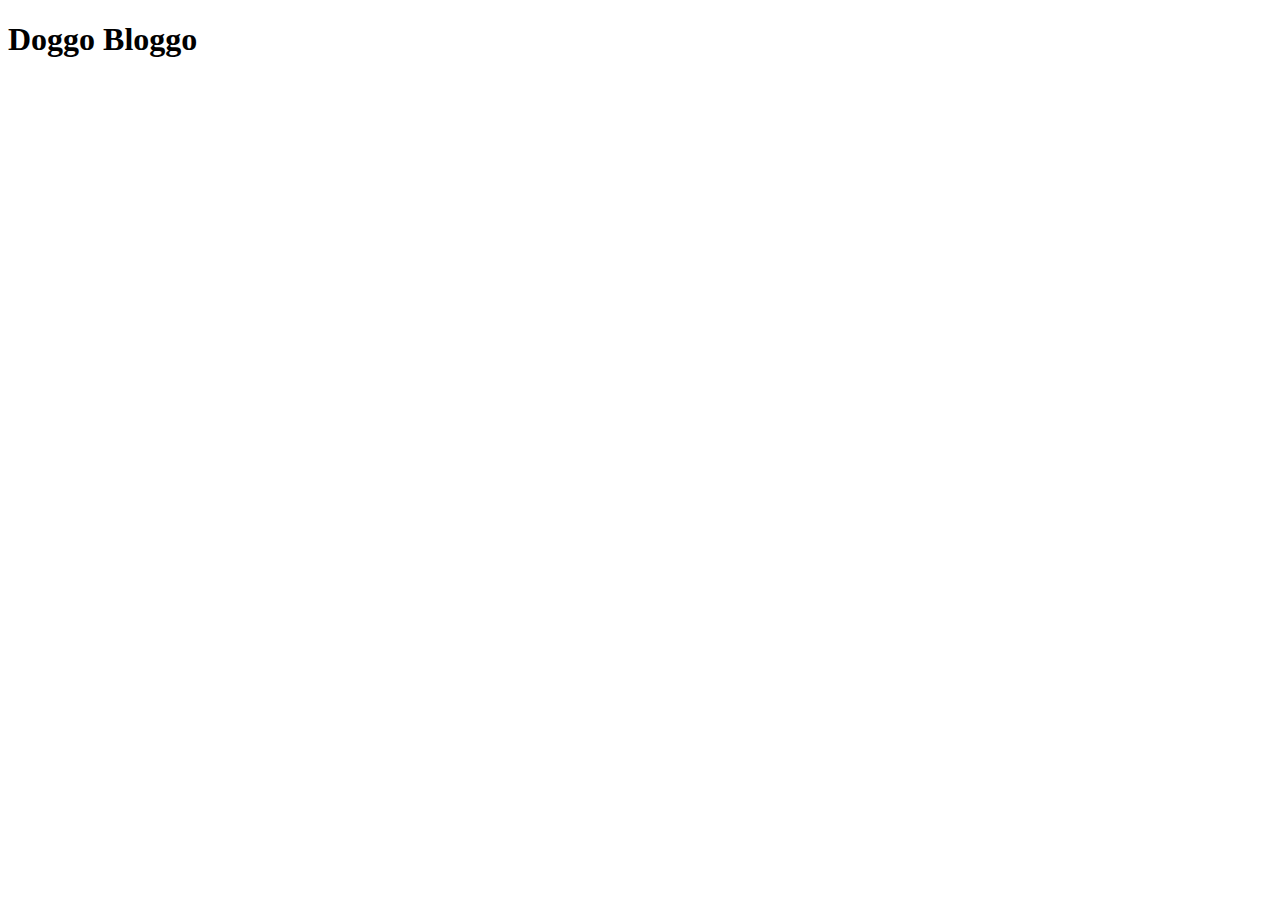
==== index.html @ 3b94947d "Boilerplate init" ====
<!DOCTYPE html>
<html lang="en">
<head>
    <meta charset="utf-8">
    <title>Doggo Bloggo</title>
    <meta name="description" content="">
    <meta name="viewport" content="width=device-width, initial-scale=1">
    <link rel="stylesheet" type = "text/css" href="styles/styles.css">
</head>
<body>
<h1>Doggo Bloggo</h1>
<script src="js/script.js" async defer></script>

</body>
</html>
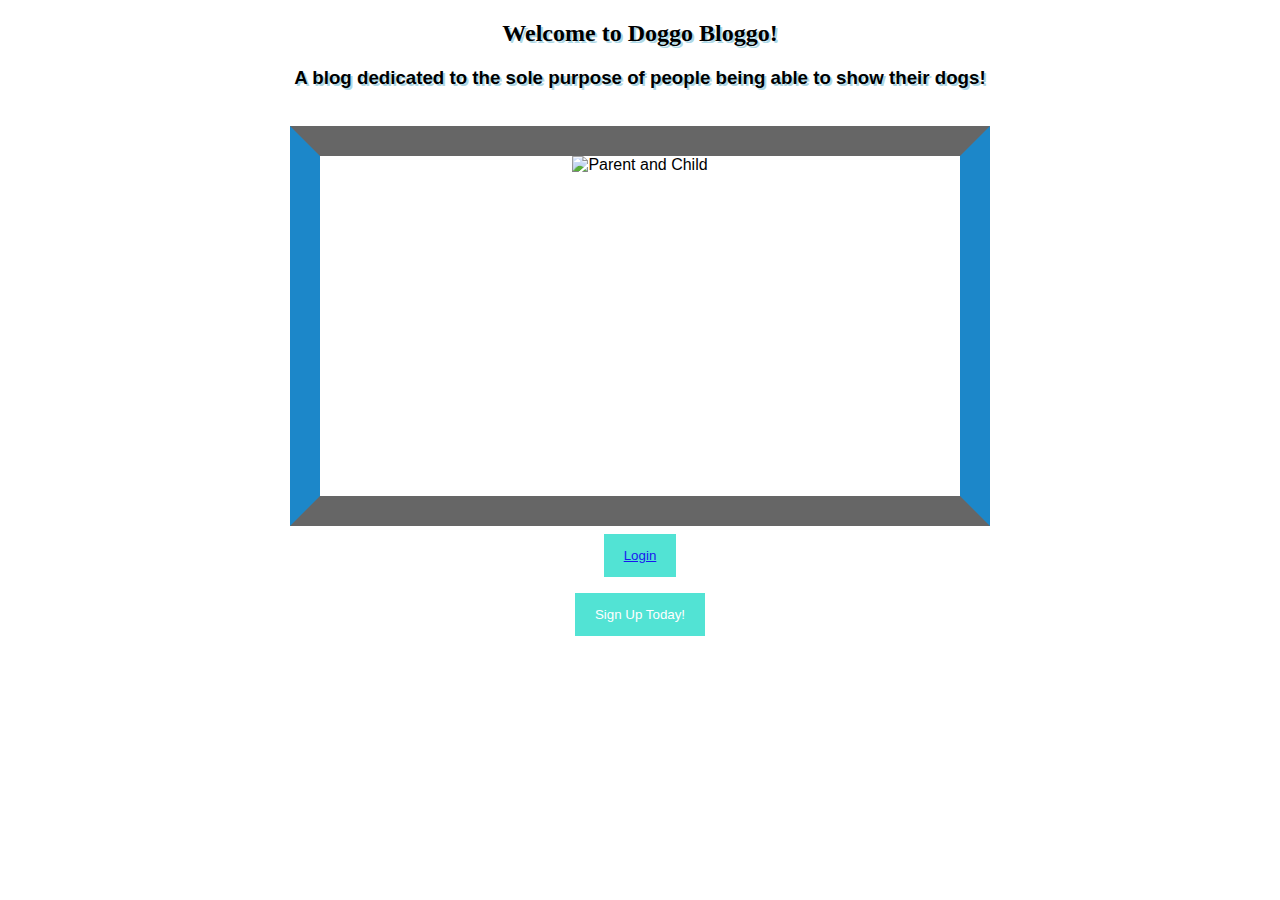
==== commit 43e65457: "Update index.html" ====
--- a/index.html
+++ b/index.html
@@ -1,15 +1,192 @@
 <!DOCTYPE html>
-<html lang="en">
+<html>
 <head>
-    <meta charset="utf-8">
-    <title>Doggo Bloggo</title>
-    <meta name="description" content="">
-    <meta name="viewport" content="width=device-width, initial-scale=1">
-    <link rel="stylesheet" type = "text/css" href="styles/styles.css">
+  <meta charset="UTF-8">
+  <title>Welcome to Doggo Bloggo!</title>
+  <link rel="stylesheet" type="text/css" href="styles/styles.css"/>
+  <script rel="script" src="js/script.js" defer></script>
 </head>
-<body>
-<h1>Doggo Bloggo</h1>
-<script src="js/script.js" async defer></script>
+<style>
+body {font-family: Helvetica, sans-serif;}
+* {box-sizing: border-box;}
+
+input[type=text], input[type=password] {
+  width: 100%;
+  padding: 15px;
+  margin: 5px 0 22px 0;
+  display: inline-block;
+  border: none;
+  background: #f1f1f1;
+}
+
+input[type=text]:focus, input[type=password]:focus {
+  background-color: #ddd;
+  outline: none;
+}
+
+button {
+  background-color: turquoise;
+  color: white;
+  padding: 14px 20px;
+  margin: 8px 0;
+  border: none;
+  cursor: pointer;
+  width: 100%;
+  opacity: 0.9;
+}
+
+button:hover {
+  opacity:1;
+}
+
+.cancelbtn {
+  padding: 14px 20px;
+  background-color: orange;
+}
+
+.cancelbtn, .signupbtn {
+  float: left;
+  width: 50%;
+}
+
+.container {
+  padding: 25px;
+}
+
+.model {
+  display: none;
+  position: fixed;
+  z-index: 1;
+  left: 0;
+  top: 0;
+  width: 100%;
+  height: 100%;
+  overflow: auto;
+  background-image: url('https://thumbs.dreamstime.com/b/green-white-dog-paw-prints-tile-pattern-repeat-background-seamless-repeats-60529706.jpg');
+  padding-top: 50px;
+}
+
+.model-content {
+  background-color: gray;
+  margin: 5% auto 15% auto;
+  border: 1px solid #888;
+  width: 80%;
+}
+
+hr {
+  border: 5px solid black;
+  margin-bottom: 25px;
+}
+
+.square{
+height: 400px;
+width: 700px;
+border-color: #666 #1c87c9;
+border-image: none;
+border-radius: 0 0 0 0;
+border-style: solid;
+border-width: 30px;
+}
+img{
+height: 100%;
+width: 100%;
+}
+
+.close {
+  position: absolute;
+  right: 35px;
+  top: 15px;
+  font-size: 40px;
+  font-weight: bold;
+  color: #f1f1f1;
+}
+
+.close:hover,
+.close:focus {
+  color: #f44336;
+  cursor: pointer;
+}
+
+.clearfix::after {
+  content: "";
+  clear: both;
+  display: table;
+}
+h2 {
+  text-shadow: 2px 2px lightblue;
+}
+h3 {
+  text-shadow: 2px 2px lightblue;
+}
+
+</style>
+
+<body background="https://thumbs.dreamstime.com/b/green-white-dog-paw-prints-tile-pattern-repeat-background-seamless-repeats-60529706.jpg">
+
+
+<h2 style = "font-family: verdana"><center>Welcome to Doggo Bloggo!</center></h2>
+<h3 style = "font-family: Arial"><center>A blog dedicated to the sole purpose of people being able to show their dogs!</center></h3>
+
+<br>
+<center>
+<div class="square">
+<img src="https://www.sciencemag.org/sites/default/files/styles/article_main_large/public/dogs_1280p_0.jpg?itok=cnRk0HYq" alt="Parent and Child" width="1000" height="600">
+</div>
+</center>
+
+<center>
+<button type="button" class="loginbtn" style="display:block; width:auto;"><a href="login.html">Login</a></button>
+<button onclick="document.getElementById('DG').style.display='block'" style="width:auto;">Sign Up Today!</button>
+</center>
+
+<div id="DG" class="model">
+  <span onclick="document.getElementById('DG').style.display='none'" class="close" title="Close Model">&times;</span>
+  <form class="model-content" action="/action_page.php">
+    <div class="container">
+      <h1>Sign Up</h1>
+      <p>Please fill in this form to create an account.</p>
+      <hr>
+
+      <label for="username"><b>Username</b></label>
+      <input type="text" placeholder="Enter Username" name="username" required>
+      <span id="error-user"></span>
+
+      <label for="email"><b>Email</b></label>
+      <input type="text" placeholder="Enter Email" name="email" required>
+      <span id="error-email"></span>
+
+      <label for="psw"><b>Password</b></label>
+      <input type="password" placeholder="Enter Password" name="psw" required>
+      <span id="error-pass"></span>
+
+      <label for="psw-repeat"><b>Repeat Password</b></label>
+      <input type="password" placeholder="Repeat Password" name="psw-repeat" required>
+      <span id="error-repear"></span>
+
+      <label>
+        <input type="checkbox" checked="checked" name="remember" style="margin-bottom:15px"> Remember me
+      </label>
+      
+      <p>By creating an account you agree to our <a href="#" style="color:dodgerblue">Terms & Privacy</a>.</p>
+      
+      <div class="clearfix">
+        <button type="button" onclick="document.getElementById('DG').style.display='none'" class="cancelbtn">Cancel</button>
+        <button type="submit" class="signupbtn">Sign Up</button>
+      </div>
+    </div>
+  </form>
+</div>
+
+<script>
+
+var model = document.getElementById('DG');
+
+window.onclick = function(event) {
+  if (event.target == model) {
+    model.style.display = "none";
+  }
+}
+</script>
 
 </body>
-</html>+</html> 
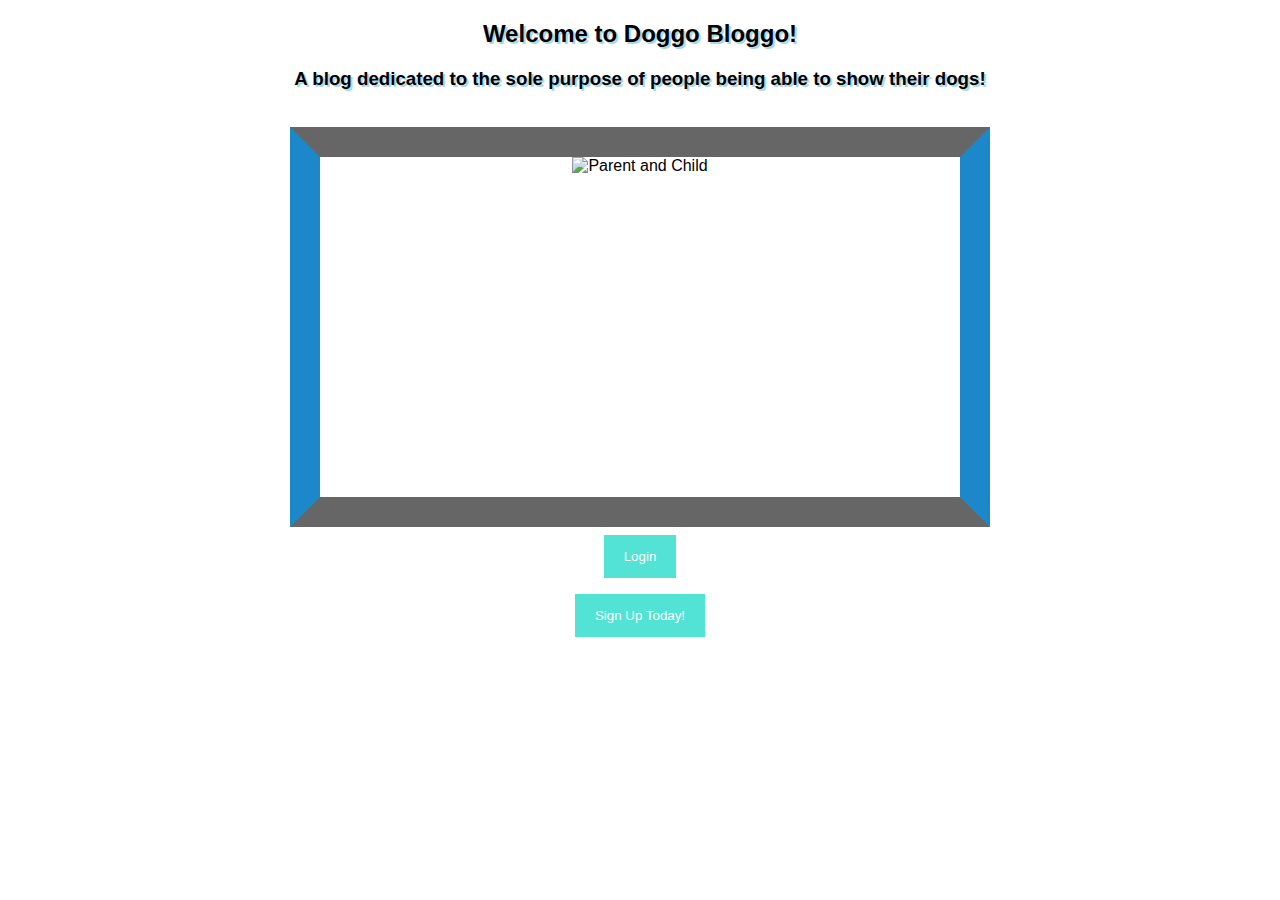
==== commit f1a266c9: "Update index.html" ====
--- a/index.html
+++ b/index.html
@@ -6,126 +6,12 @@
   <link rel="stylesheet" type="text/css" href="styles/styles.css"/>
   <script rel="script" src="js/script.js" defer></script>
 </head>
-<style>
-body {font-family: Helvetica, sans-serif;}
-* {box-sizing: border-box;}
 
-input[type=text], input[type=password] {
-  width: 100%;
-  padding: 15px;
-  margin: 5px 0 22px 0;
-  display: inline-block;
-  border: none;
-  background: #f1f1f1;
-}
-
-input[type=text]:focus, input[type=password]:focus {
-  background-color: #ddd;
-  outline: none;
-}
-
-button {
-  background-color: turquoise;
-  color: white;
-  padding: 14px 20px;
-  margin: 8px 0;
-  border: none;
-  cursor: pointer;
-  width: 100%;
-  opacity: 0.9;
-}
-
-button:hover {
-  opacity:1;
-}
-
-.cancelbtn {
-  padding: 14px 20px;
-  background-color: orange;
-}
-
-.cancelbtn, .signupbtn {
-  float: left;
-  width: 50%;
-}
-
-.container {
-  padding: 25px;
-}
-
-.model {
-  display: none;
-  position: fixed;
-  z-index: 1;
-  left: 0;
-  top: 0;
-  width: 100%;
-  height: 100%;
-  overflow: auto;
-  background-image: url('https://thumbs.dreamstime.com/b/green-white-dog-paw-prints-tile-pattern-repeat-background-seamless-repeats-60529706.jpg');
-  padding-top: 50px;
-}
-
-.model-content {
-  background-color: gray;
-  margin: 5% auto 15% auto;
-  border: 1px solid #888;
-  width: 80%;
-}
-
-hr {
-  border: 5px solid black;
-  margin-bottom: 25px;
-}
-
-.square{
-height: 400px;
-width: 700px;
-border-color: #666 #1c87c9;
-border-image: none;
-border-radius: 0 0 0 0;
-border-style: solid;
-border-width: 30px;
-}
-img{
-height: 100%;
-width: 100%;
-}
-
-.close {
-  position: absolute;
-  right: 35px;
-  top: 15px;
-  font-size: 40px;
-  font-weight: bold;
-  color: #f1f1f1;
-}
-
-.close:hover,
-.close:focus {
-  color: #f44336;
-  cursor: pointer;
-}
-
-.clearfix::after {
-  content: "";
-  clear: both;
-  display: table;
-}
-h2 {
-  text-shadow: 2px 2px lightblue;
-}
-h3 {
-  text-shadow: 2px 2px lightblue;
-}
-
-</style>
-
-<body background="https://thumbs.dreamstime.com/b/green-white-dog-paw-prints-tile-pattern-repeat-background-seamless-repeats-60529706.jpg">
+<body background="https://wallpapercave.com/wp/wp4386591.jpg">
 
 
-<h2 style = "font-family: verdana"><center>Welcome to Doggo Bloggo!</center></h2>
-<h3 style = "font-family: Arial"><center>A blog dedicated to the sole purpose of people being able to show their dogs!</center></h3>
+<h2><center>Welcome to Doggo Bloggo!</center></h2>
+<h3><center>A blog dedicated to the sole purpose of people being able to show their dogs!</center></h3>
 
 <br>
 <center>
@@ -171,7 +57,7 @@
       
       <div class="clearfix">
         <button type="button" onclick="document.getElementById('DG').style.display='none'" class="cancelbtn">Cancel</button>
-        <button type="submit" class="signupbtn">Sign Up</button>
+        <button type="submit" class="signupbtn"><a href="login.html">Sign Up </a></button>
       </div>
     </div>
   </form>
--- a/styles/styles.css
+++ b/styles/styles.css
@@ -0,0 +1,121 @@
+body {font-family: Helvetica, sans-serif;}
+* {box-sizing: border-box;}
+
+input[type=text], input[type=password] {
+  width: 100%;
+  padding: 15px;
+  margin: 5px 0 22px 0;
+  display: inline-block;
+  border: none;
+  background: #f1f1f1;
+}
+
+input[type=text]:focus, input[type=password]:focus {
+  background-color: #ddd;
+  outline: none;
+}
+
+a {
+  color: white;
+  display: block;
+  text-decoration: none;
+}
+
+button {
+  background-color: turquoise;
+  color: white;
+  padding: 14px 20px;
+  margin: 8px 0;
+  border: none;
+  cursor: pointer;
+  width: 100%;
+  opacity: 0.9;
+}
+
+button:hover {
+  opacity:1;
+}
+.submitbtn, .homebtn {
+    width: auto;
+}
+
+.cancelbtn {
+  padding: 14px 20px;
+  background-color: orange;
+}
+
+.cancelbtn, .signupbtn {
+  float: left;
+  width: 50%;
+}
+
+.container {
+  padding: 25px;
+}
+
+.model {
+  display: none;
+  position: fixed;
+  z-index: 1;
+  left: 0;
+  top: 0;
+  width: 100%;
+  height: 100%;
+  overflow: auto;
+  background-image: url('https://thumbs.dreamstime.com/b/green-white-dog-paw-prints-tile-pattern-repeat-background-seamless-repeats-60529706.jpg');
+  padding-top: 50px;
+}
+
+.model-content {
+  background-color: gray;
+  margin: 5% auto 15% auto;
+  border: 1px solid #888;
+  width: 80%;
+}
+
+hr {
+  border: 5px solid black;
+  margin-bottom: 25px;
+}
+
+.square{
+height: 400px;
+width: 700px;
+border-color: #666 #1c87c9;
+border-image: none;
+border-radius: 0 0 0 0;
+border-style: solid;
+border-width: 30px;
+}
+img{
+height: 100%;
+width: 100%;
+}
+
+.close {
+  position: absolute;
+  right: 35px;
+  top: 15px;
+  font-size: 40px;
+  font-weight: bold;
+  color: #f1f1f1;
+}
+
+.close:hover,
+.close:focus {
+  color: #f44336;
+  cursor: pointer;
+}
+
+.clearfix::after {
+  content: "";
+  clear: both;
+  display: table;
+}
+
+h2 {
+  text-shadow: 2px 2px lightblue;
+}
+h3 {
+  text-shadow: 2px 2px lightblue;
+}
